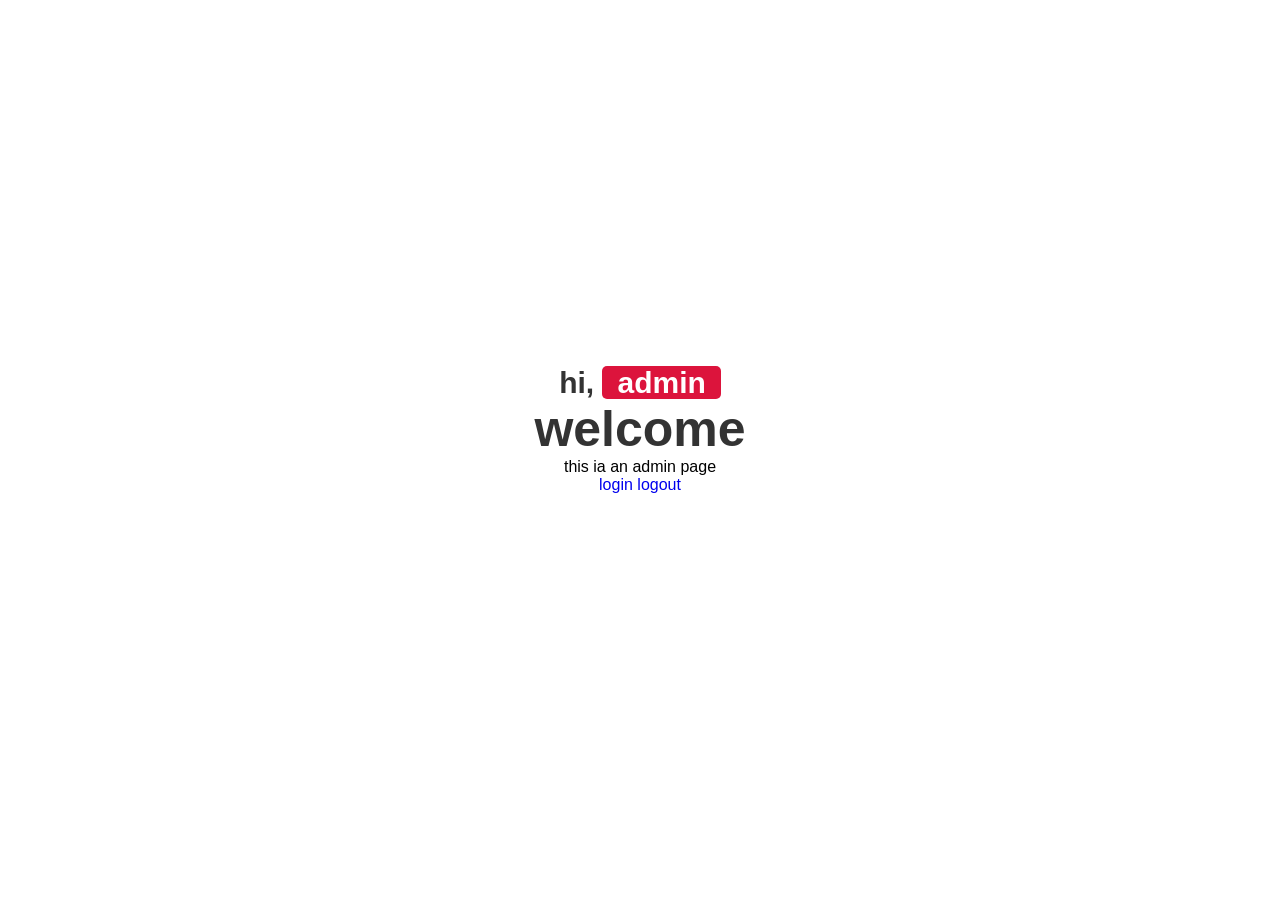
==== login/index.html @ d65c3a43 "Update index.html" ====
<!DOCTYPE html>
<html>
    <head>
        <meta charset="UTF-8">
        <!-- <meta http-equiv="x-ua-Compatible" content="IE=edge">  -->
        <meta name="viewport" content="width=device-width, intial-scale=1.0">
        <title>admin_page</title>
        
          <link rel="stylesheet" href="style.css">
    </head>
    <body>
        <div class="container">
            <div class="content">
                <h3>hi, <span>admin</span></h3>
                <h1>welcome <span></span></h1>
                <p>this ia an admin page</p>
<a href="login_form.php" class="login"></a>
                <a href="register_form.php" class="btn">login</a>
                <a href="logout.php" class="btn">logout</a>
                
            </div>
        </div>
    </body>
</html>
---- login/style.css ----
*{
    font-family: 'Poppins',sans-serif;
    margin:0; padding:0;
    box-sizing: border-box;
    outline:none; border:none;
    text-decoration: none;
}

.container{
    min-height: 100vh;
    display: flex;
    align-items: center;
    justify-content: center;
    padding:20px;

padding-bottom: 60px;
}

.container .content{
    text-align: center
}

.container .content h3{
    font-size: 30px;
    color: #333;
}

.container .content h3 span{
    background: crimson;
    color:#fff;
    border-radius: 5px;
    padding:0 15px;
}

.container .content h1{
    font-size:  50px;
    color:#333;
}

.container .content h1 span{
    color:crimson;


}

.container .content p{
    font-size: 20 px;
    margin-bottom: 20;
}
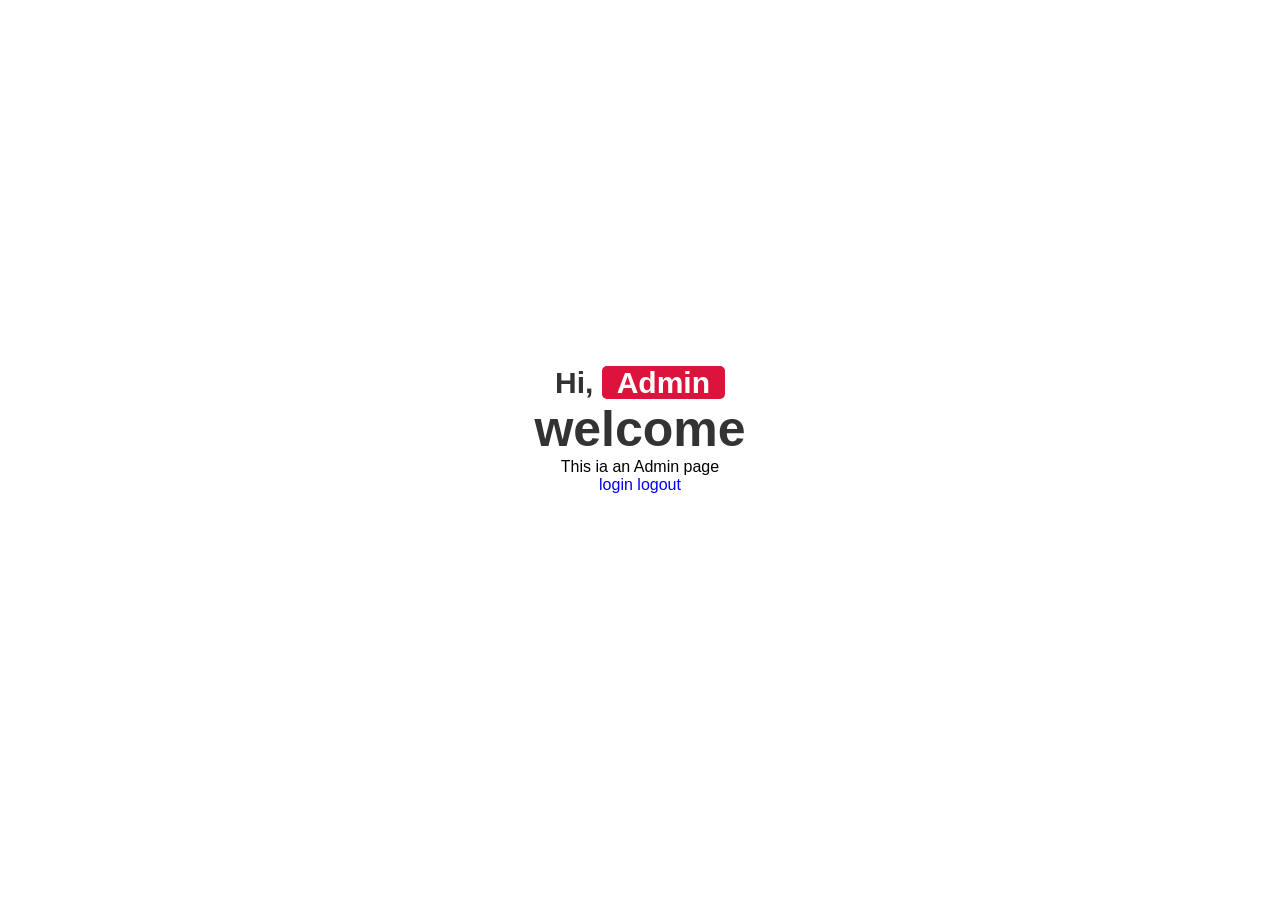
==== commit 0cc16f7d: "Update index.html" ====
--- a/login/index.html
+++ b/login/index.html
@@ -11,10 +11,10 @@
     <body>
         <div class="container">
             <div class="content">
-                <h3>hi, <span>admin</span></h3>
+                <h3>Hi, <span>Admin</span></h3>
                 <h1>welcome <span></span></h1>
-                <p>this ia an admin page</p>
-<a href="login_form.php" class="login"></a>
+                <p>This ia an Admin page</p>
+                <a href="login_form.php" class="login"></a>
                 <a href="register_form.php" class="btn">login</a>
                 <a href="logout.php" class="btn">logout</a>
                 
